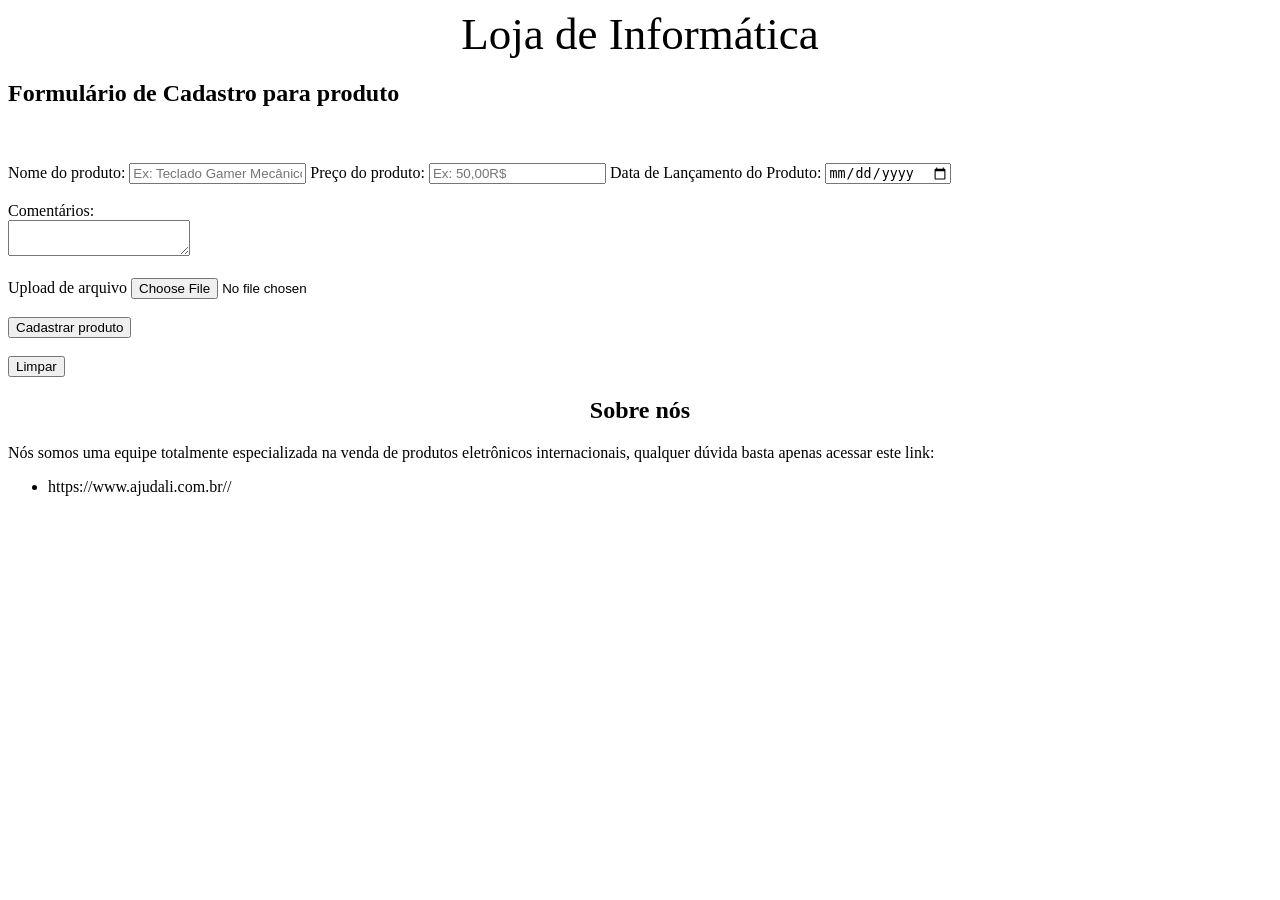
==== Index.html @ 2cb7a479 "Alterações feitas" ====
<!DOCTYPE html>
<html lang="pt-BR">
<head>
    
    <title>Cadastro de Produtos</title>
</head>
<body>
    <main>
        <header style="font-size: 45px; text-align: center;">Loja de Informática</header>
        <form action="" method="">
            <h2>Formulário de Cadastro para produto</h2> <br> <br>
            <label for="nome_id">Nome do produto:</label>
            <input type="text" id="nome_id" name="nome_produto" placeholder="Ex: Teclado Gamer Mecânico" required>
            <label for="preco_id">Preço do produto:</label>
            <input type="number" id="preco_id" name="preco_produto" placeholder="Ex: 50,00R$" step="0.01" min="0" required>
            <label for="data_id">Data de Lançamento do Produto:</label>
            <input type="date" id="data_id" name="data_produto" required> <br> <br>
            <label for="comentario">Comentários: </label> <br> <textarea></textarea>  <br> <br>
            <label for="arquivo_id">Upload de arquivo</label>
            <input type="file" id="arquivo_id" name="arquivo_produto" required> <br> <br>
                <button type="submit">Cadastrar produto</button> <br> <br>
                <button type="reset">Limpar</button>
            <section><h1 style="text-align: center;">Sobre nós</h1>
                <p>Nós somos uma equipe totalmente especializada na venda de produtos eletrônicos internacionais, qualquer dúvida
                basta apenas acessar este link: 
                <nav> <ul> <li><a href="www.google.com.br" target="_blank"></a>https://www.ajudali.com.br//</a></li> </ul></nav>  
                </p>  
            </section>    
        </form>


    </main>
    
</body>
</html>
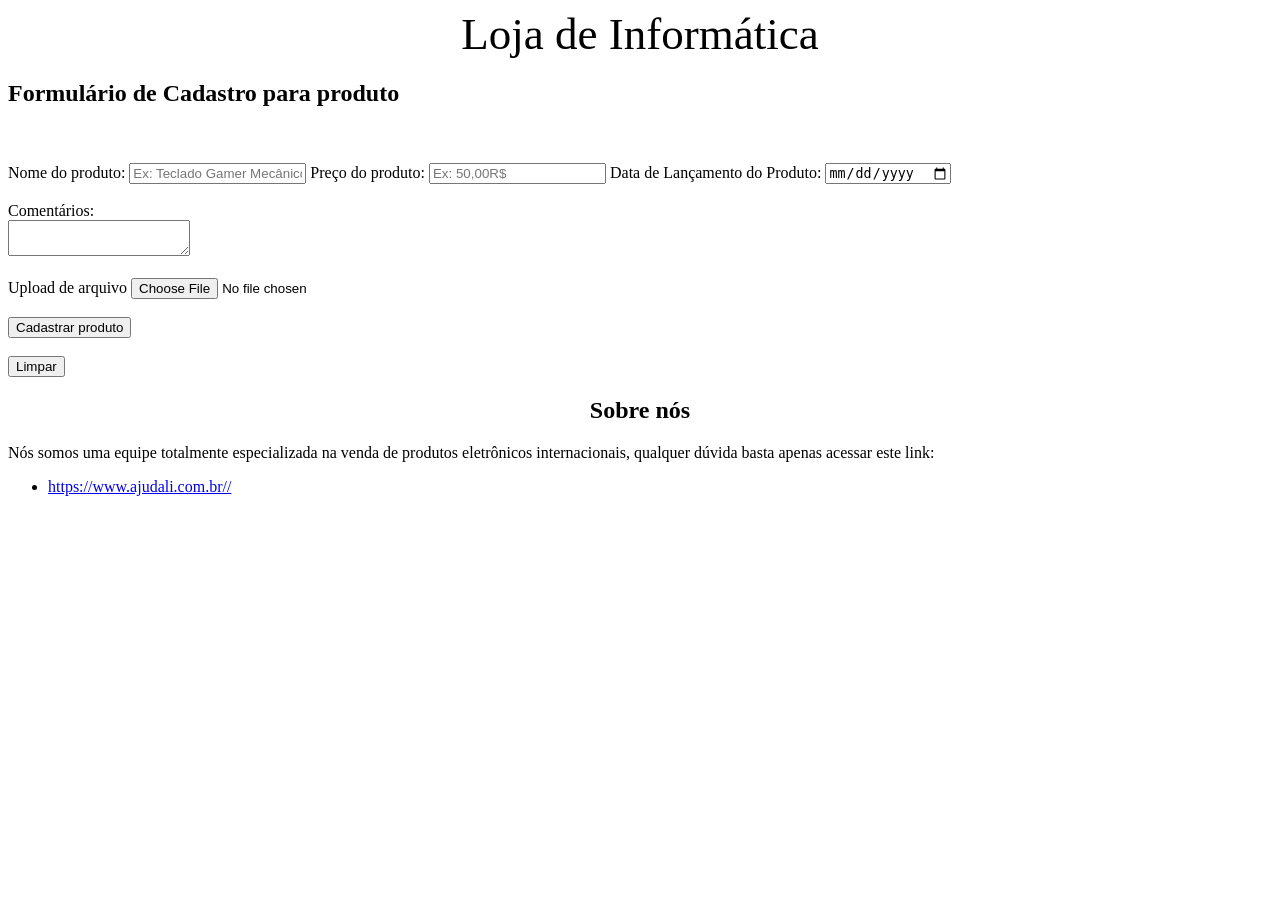
==== commit d57895ba: "Alterações feitas no código" ====
--- a/Index.html
+++ b/Index.html
@@ -23,7 +23,7 @@
             <section><h1 style="text-align: center;">Sobre nós</h1>
                 <p>Nós somos uma equipe totalmente especializada na venda de produtos eletrônicos internacionais, qualquer dúvida
                 basta apenas acessar este link: 
-                <nav> <ul> <li><a href="www.google.com.br" target="_blank"></a>https://www.ajudali.com.br//</a></li> </ul></nav>  
+                 <ul> <li><a href="www.google.com.br" target="_blank">https://www.ajudali.com.br//</a></li> </ul> 
                 </p>  
             </section>    
         </form>
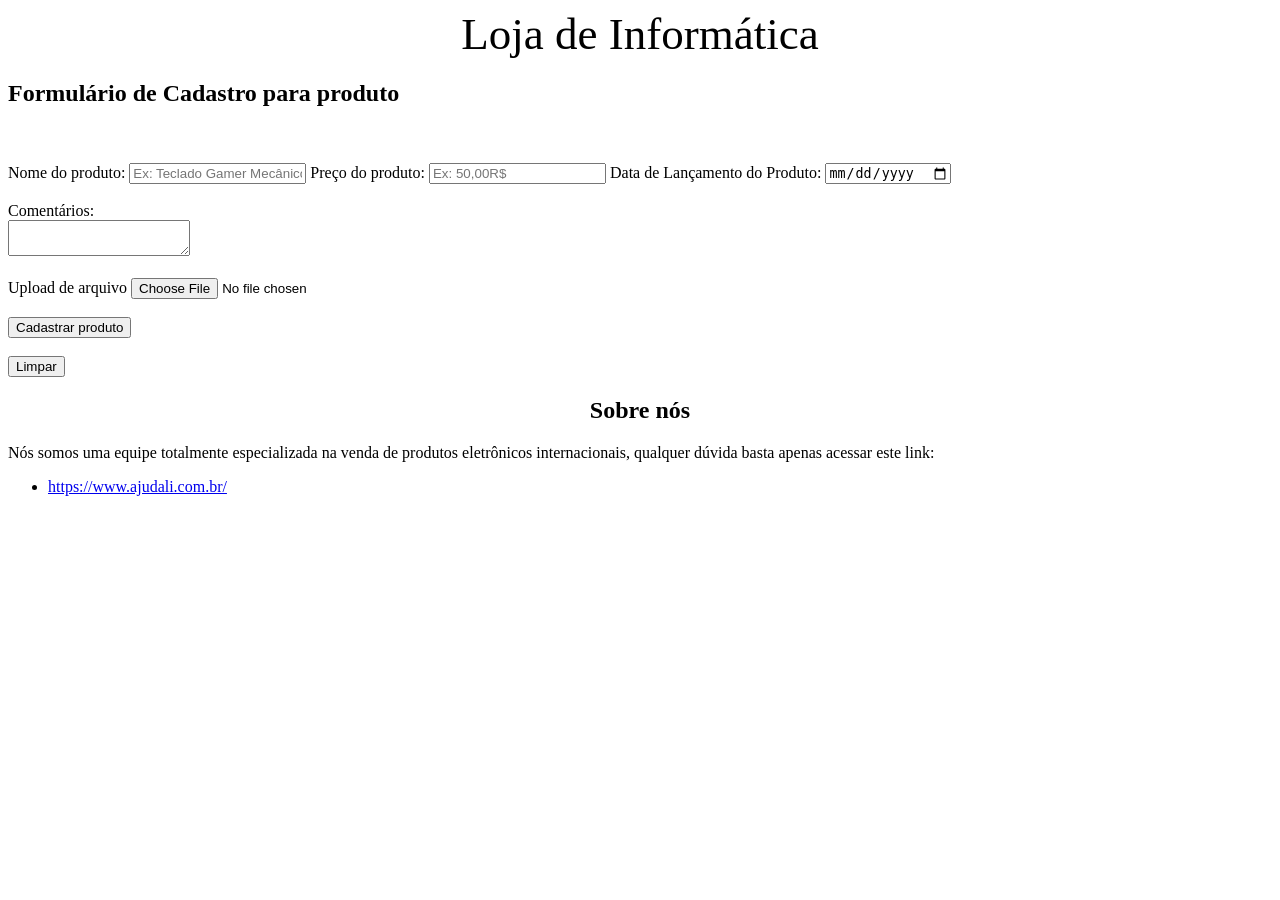
==== commit 968d02a6: "Adição de comando feito para links" ====
--- a/Index.html
+++ b/Index.html
@@ -23,7 +23,7 @@
             <section><h1 style="text-align: center;">Sobre nós</h1>
                 <p>Nós somos uma equipe totalmente especializada na venda de produtos eletrônicos internacionais, qualquer dúvida
                 basta apenas acessar este link: 
-                 <ul> <li><a href="www.google.com.br" target="_blank">https://www.ajudali.com.br//</a></li> </ul> 
+                 <ul> <li><a href="https://www.google.com.br/" target="_blank">https://www.ajudali.com.br/</a></li> </ul> 
                 </p>  
             </section>    
         </form>
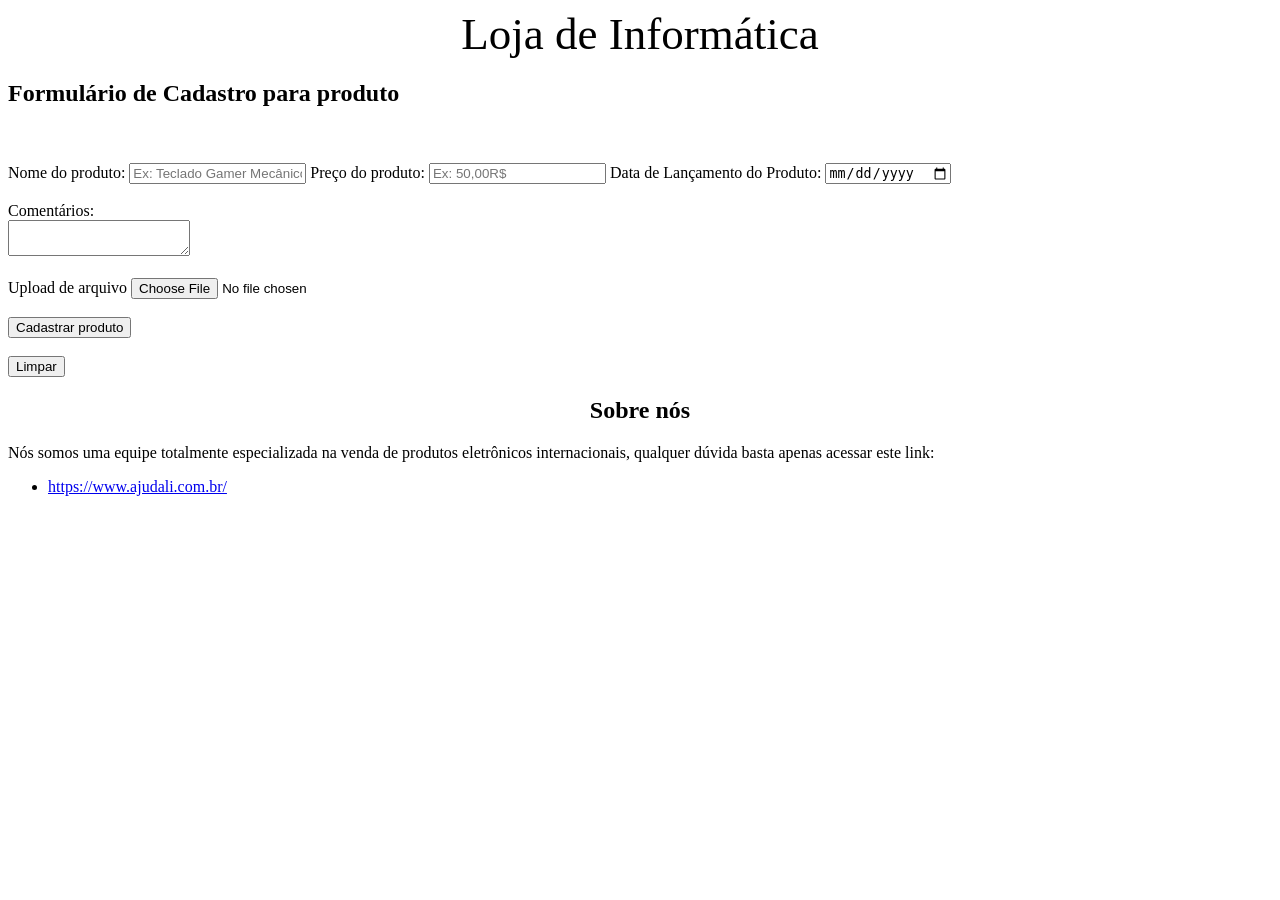
==== commit 8277a0b2: "Alteração feita no código" ====
--- a/Index.html
+++ b/Index.html
@@ -23,8 +23,8 @@
             <section><h1 style="text-align: center;">Sobre nós</h1>
                 <p>Nós somos uma equipe totalmente especializada na venda de produtos eletrônicos internacionais, qualquer dúvida
                 basta apenas acessar este link: 
-                 <ul> <li><a href="https://www.google.com.br/" target="_blank">https://www.ajudali.com.br/</a></li> </ul> 
                 </p>  
+                <ul> <li><a href="https://www.google.com.br/" target="_blank">https://www.ajudali.com.br/</a></li> </ul>
             </section>    
         </form>
 
